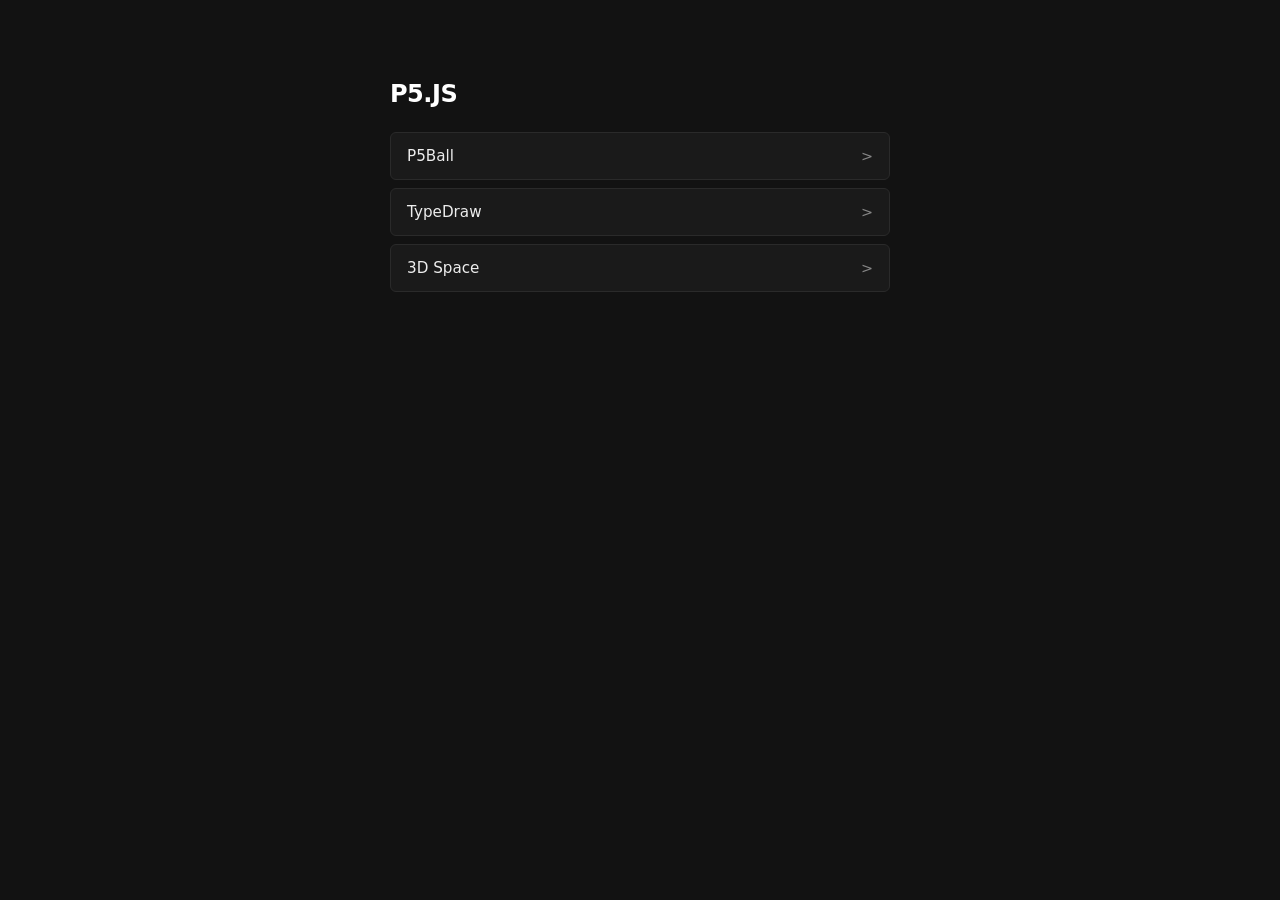
==== index.html @ f471221d "Landing Page" ====
<!DOCTYPE html>
<html lang="en">
<head>
    <meta charset="UTF-8">
    <meta name="viewport" content="width=device-width, initial-scale=1.0">
    <title>P5.JS</title>
    <style>
        body {
            font-family: system-ui;
            background-color: #121212;
            color: #ffffff;
            max-width: 500px;
            margin: 0 auto;
            padding: 4rem 1.5rem;
        }

        h1 {
            font-size: 1.5rem;
            font-weight: 600;
            margin-bottom: 1.5rem;
            letter-spacing: -0.02em;
        }

        .links {
            display: flex;
            flex-direction: column;
            gap: 0.5rem;
        }

        .links a {
            display: flex;
            justify-content: space-between;
            align-items: center;
            padding: 0.875rem 1rem;
            background-color: #1a1a1a;
            border: 1px solid #2a2a2a;
            border-radius: 6px;
            color: #ededed;
            text-decoration: none;
            font-weight: 500;
            font-size: 0.95rem;
            transition: border-color 0.15s ease, background-color 0.15s ease;
        }

        .links a:hover {
            border-color: #555555;
            background-color: #222222;
        }

        .links a::after {
            content: ">";
            color: #878787;
            font-size: 0.9rem;
        }

        .links a:hover::after {
            color: #ffffff;
        }
    </style>
</head>
<body>

    <h1>P5.JS</h1>

    <div class="links">
        <a href="../2D Interactive/">P5Ball</a>
        <a href="../TypeDraw/">TypeDraw</a>
        <a href="../3D Space/">3D Space</a>
    </div>

</body>
</html>
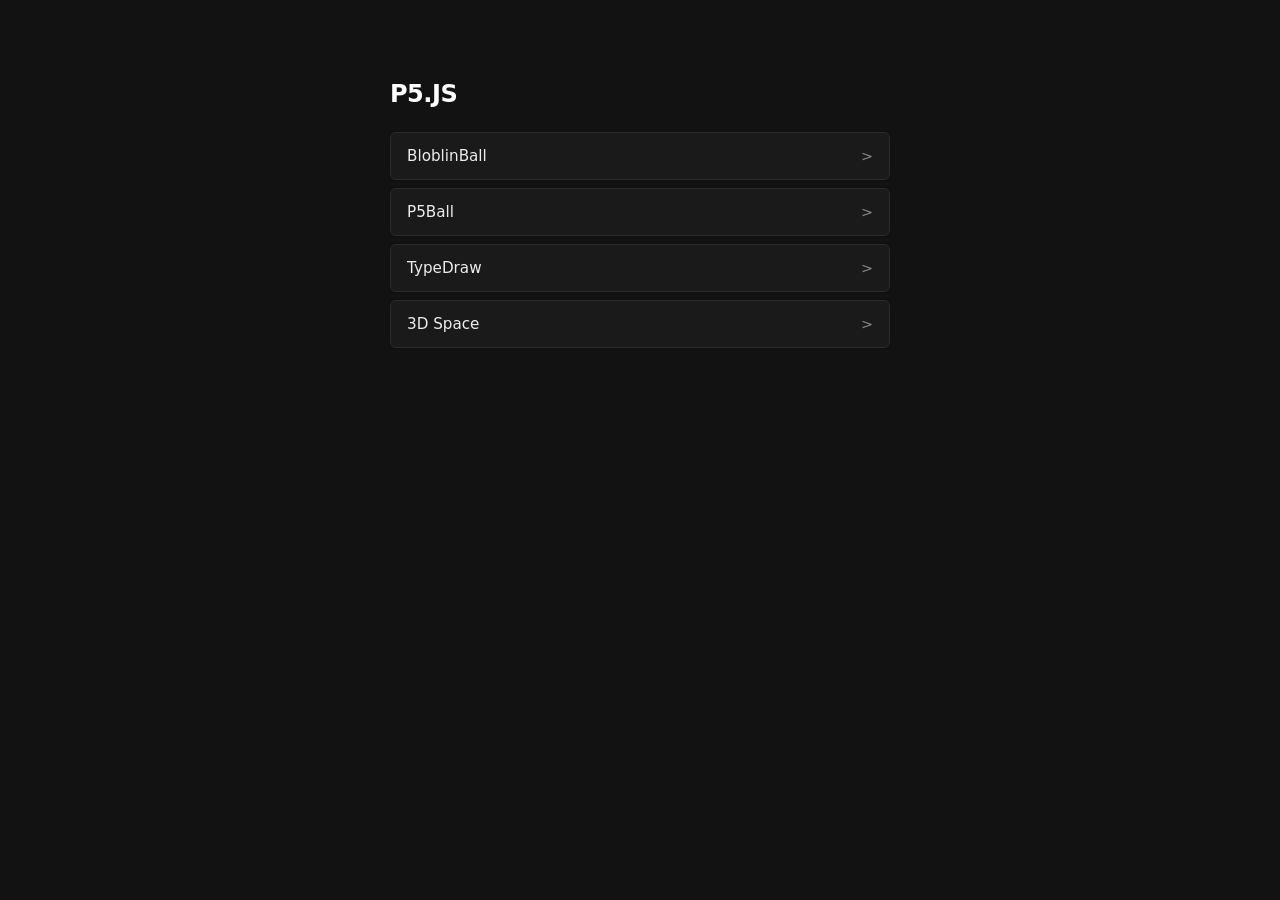
==== commit e76798a1: "Added bloblin Ball" ====
--- a/index.html
+++ b/index.html
@@ -1,5 +1,6 @@
 <!DOCTYPE html>
 <html lang="en">
+
 <head>
     <meta charset="UTF-8">
     <meta name="viewport" content="width=device-width, initial-scale=1.0">
@@ -58,15 +59,17 @@
         }
     </style>
 </head>
+
 <body>
 
     <h1>P5.JS</h1>
 
     <div class="links">
-        <a href="../2D Interactive/">P5Ball</a>
-        <a href="../TypeDraw/">TypeDraw</a>
-        <a href="../3D Space/">3D Space</a>
+        <a href="BloblinBall/">BloblinBall</a>
+        <a href="2D Interactive/">P5Ball</a>
+        <a href="TypeDraw/">TypeDraw</a>
+        <a href="3D Space/">3D Space</a>
     </div>
+</body>
 
-</body>
 </html>
